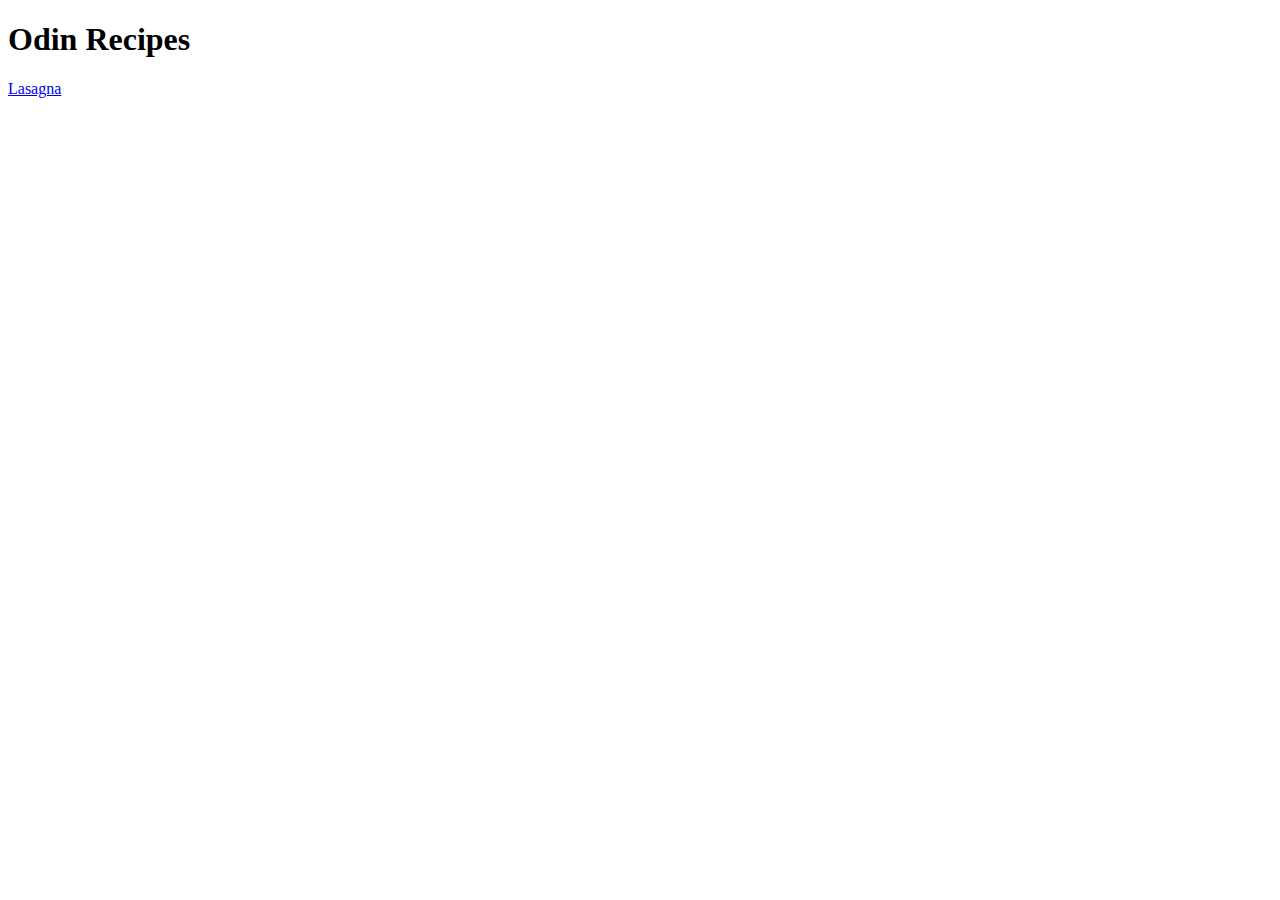
==== index.html @ b2660f8a "Add index.html and lasagna.html" ====
<!DOCTYPE html>
<html lang="en">
<head>
    <meta charset="UTF-8">
    <meta name="viewport" content="width=device-width, initial-scale=1.0">
    <title>Odin Recipes</title>
</head>
<body>
    <h1>Odin Recipes</h1>
    <a href="recipes/lasagna.html">Lasagna</a>
</body>
</html>
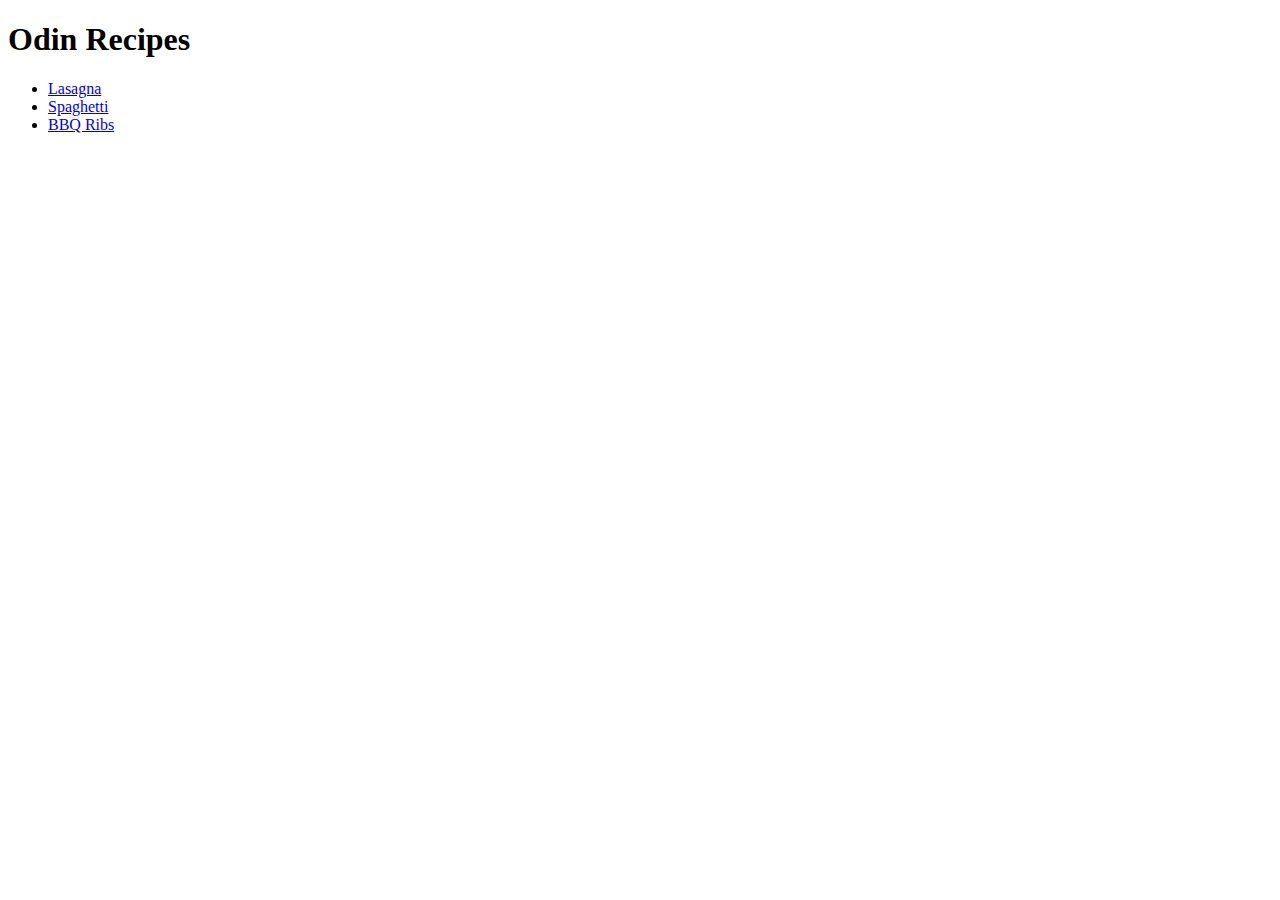
==== commit ed9e1ae1: "Create a list with links to recipes in index.html" ====
--- a/index.html
+++ b/index.html
@@ -7,6 +7,10 @@
 </head>
 <body>
     <h1>Odin Recipes</h1>
-    <a href="recipes/lasagna.html">Lasagna</a>
+    <ul>
+    <li><a href="recipes/lasagna.html">Lasagna</a></li>
+    <li><a href="recipes/spaghetti-sauce.html">Spaghetti</a></li>
+    <li><a href="recipes/bbq-ribs.html">BBQ Ribs</a></li>
+</ul>
 </body>
 </html>